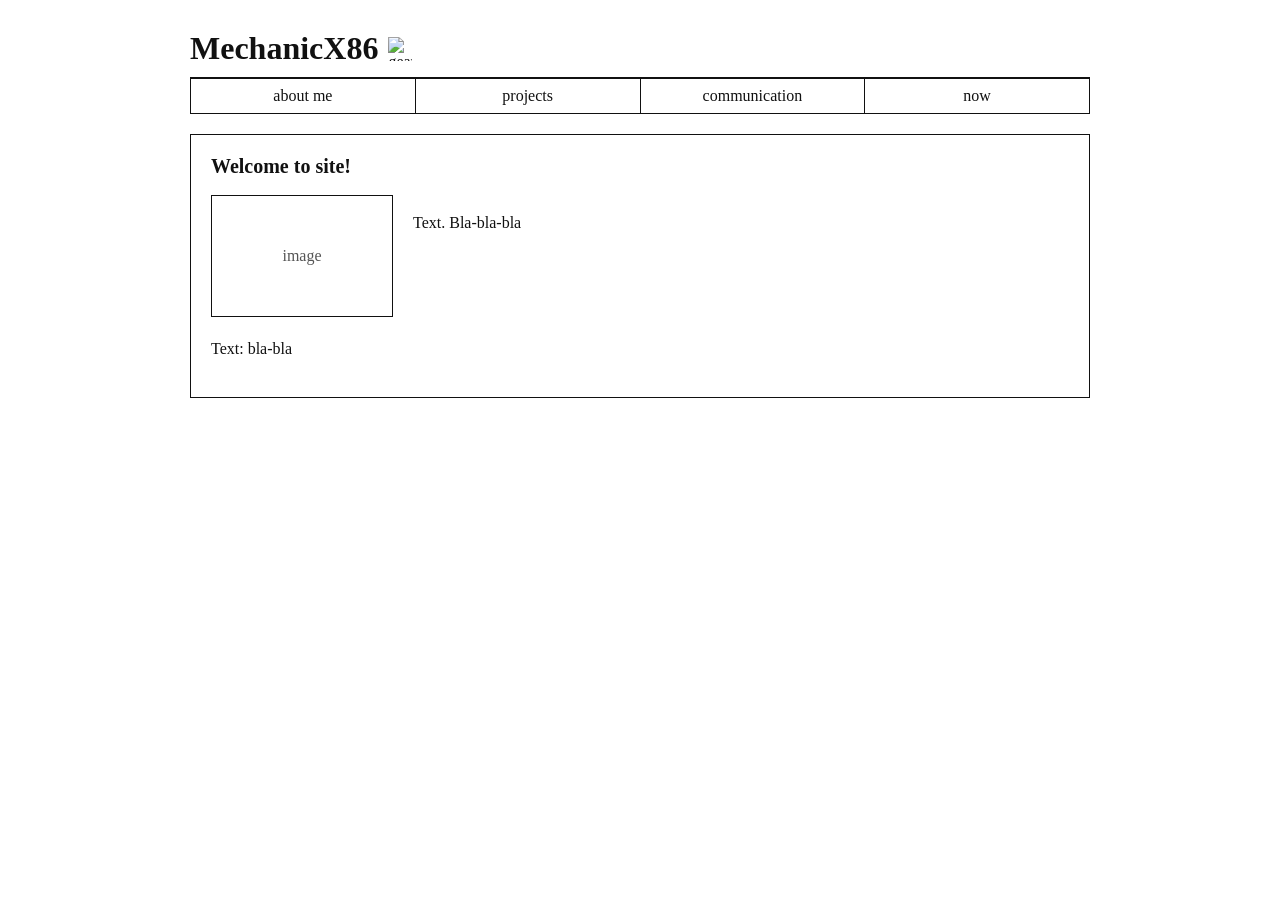
==== index.html @ 6c8a0f9b "Rename main.html to index.html" ====
<!DOCTYPE html>
<html lang="en">
    <head>
        <meta charset="UTF-8">
        <meta name="viewport" content= "width=device-width, initial-scale=1.0">
        <title>Mechanic</title>
        <link href="https://fonts.googleapis.com/css2?family=Lora:wght@400;600&ampdisplay=swap" rel="stylesheet">
        <style>
        body {
            margin: 0;
            padding: 30px;
            color: #111;
            background: #fff;
        }
        .page {
            max-width: 900px;
            margin: 0 auto;
        }
        header {
            display: flex;
            align-items: center;
            gap: 10px;
            border-bottom: 2px solid #111;
            padding-bottom: 10px;
        }
        
        header h1 {
            font-size: 32px;
            margin: 0;
        }
        
        header img {
            width: 24px;
            height: 24px;
        }
        
        
        nav{
            display: flex;
            border: 1px solid #111;
            border-top: none;
            margin-bottom: 20px;
        }
        
        nav a{
            flex: 1;
            text-align: center;
            padding: 8px;
            text-decoration: none;
            color: #111;
            border-right: 1px solid #111;
        }
        
        nav a:last-child{
            border-right:none;
        }
        
        main{
            border: 1px solid #111;
            padding: 20px;
        }
        
        h2 {
            font-size: 20px;
            margin-top: 0;
        }
        
        .intro {
            display:flex;
            gap: 20px;
            margin-bottom: 20px;
        }
        
        .image-box{
            width: 180px;
            height: 120px;
            border: 1px solid #111;
            flex-shrink: 0;
            display: flex;
            align-items: center;
            justify-content: center;
            color: #555;
        }
        
        p {
            color: #111;
            line-height: 1.5;
        }
        </style>
    </head>
    <body>
        <div class="page">
        
    <header>
        <h1>MechanicX86</h1>
        <img src="gear.png" alt="gear">
    </header>
        
        <nav>
            <a href="#about">about me</a>
            <a href="#projects">projects</a>
            <a href="#communication">communication</a>
            <a href="#now">now</a>
        </nav>
        
        <main>
            <h2>Welcome to site!</h2>
            <div class="intro">
            <div class="image-box">image</div>
            <p>Text. Bla-bla-bla</p>
        </div>
        
        <p>Text: bla-bla</p>
        </main>
        
        </div>
    </body>
    
</html>
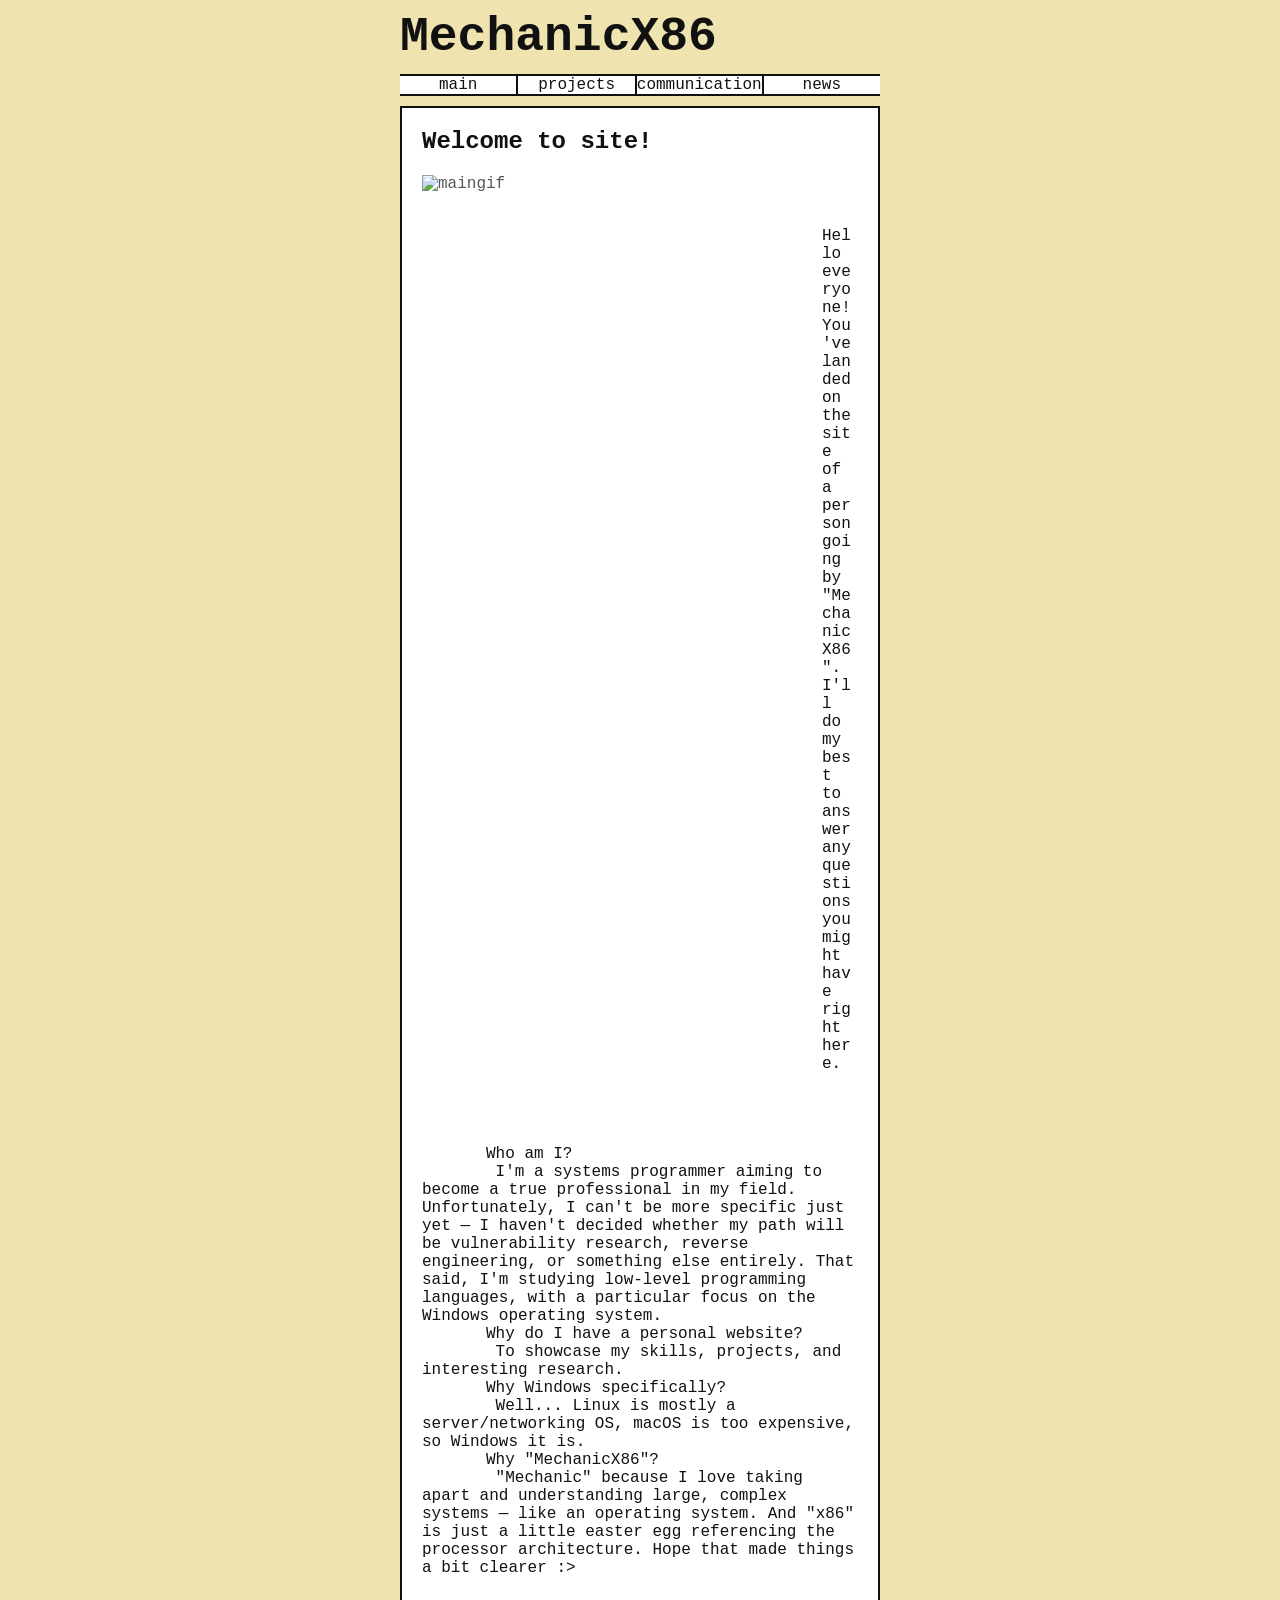
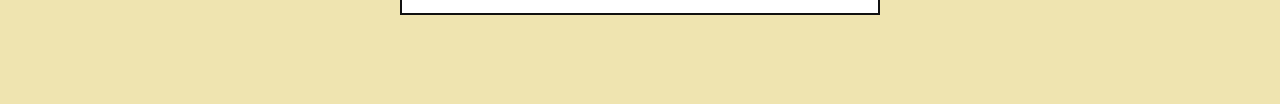
==== commit 622e9ae6: "Update index.html 1" ====
--- a/index.html
+++ b/index.html
@@ -4,13 +4,15 @@
         <meta charset="UTF-8">
         <meta name="viewport" content= "width=device-width, initial-scale=1.0">
         <title>Mechanic</title>
-        <link href="https://fonts.googleapis.com/css2?family=Lora:wght@400;600&ampdisplay=swap" rel="stylesheet">
+        
+        <link href="https://fonts.googleapis.com/css2?family=Geist+Pixel" rel="stylesheet">
         <style>
         body {
             margin: 0;
-            padding: 30px;
+            padding: 10px 400px;
             color: #111;
-            background: #fff;
+            background: #EFE4B0;
+            font-family: 'Geist Pixel', monospace;
         }
         .page {
             max-width: 900px;
@@ -25,30 +27,27 @@
         }
         
         header h1 {
-            font-size: 32px;
+            font-size: 48px;
             margin: 0;
-        }
-        
-        header img {
-            width: 24px;
-            height: 24px;
         }
         
         
         nav{
             display: flex;
-            border: 1px solid #111;
+            border-bottom: 2px solid #111;
             border-top: none;
-            margin-bottom: 20px;
+            margin-bottom: 10px;
+            background: #fff;
         }
         
         nav a{
             flex: 1;
             text-align: center;
-            padding: 8px;
+            /*padding: 2px;*/
             text-decoration: none;
             color: #111;
-            border-right: 1px solid #111;
+            border-right: 2px solid #111;
+            
         }
         
         nav a:last-child{
@@ -56,12 +55,14 @@
         }
         
         main{
-            border: 1px solid #111;
+            border: 2px solid #111;
             padding: 20px;
+            background: #fff;
+            
         }
         
         h2 {
-            font-size: 20px;
+            font-size: 24px;
             margin-top: 0;
         }
         
@@ -72,19 +73,28 @@
         }
         
         .image-box{
-            width: 180px;
-            height: 120px;
-            border: 1px solid #111;
+            width: 380px;
+            height: 240px;
+            /*border: 1px solid #111;*/
             flex-shrink: 0;
             display: flex;
             align-items: center;
             justify-content: center;
             color: #555;
+            overflow: hidden;
         }
         
-        p {
-            color: #111;
-            line-height: 1.5;
+        .image-box img{
+            width: 100%;
+            height: 100%;
+            object-fit: cover;
+        }
+        
+        .intro p {
+            flex: 1;
+            min-width: 0;
+            overflow-wrap: break-word;
+            align-items: center
         }
         </style>
     </head>
@@ -93,24 +103,25 @@
         
     <header>
         <h1>MechanicX86</h1>
-        <img src="gear.png" alt="gear">
     </header>
         
         <nav>
-            <a href="#about">about me</a>
+            <a href="#main">main</a>
             <a href="#projects">projects</a>
             <a href="#communication">communication</a>
-            <a href="#now">now</a>
+            <a href="#news">news</a>
         </nav>
         
         <main>
             <h2>Welcome to site!</h2>
             <div class="intro">
-            <div class="image-box">image</div>
-            <p>Text. Bla-bla-bla</p>
+            <div class="image-box">
+                <img src="https://images.steamusercontent.com/ugc/631979381903244028/7DEE67D6E688B92D408498AFDEEF4622671504D0/?imw=5000&ampimh=5000&ampima=fit&ampimpolicy=Letterbox&ampimcolor=%23000000&ampletterbox=false" alt="maingif">
+            </div>
+            <p>&emsp;&emsp;&emsp;&emsp;Hello everyone! You've landed on the site of a person going by "MechanicX86". I'll do my best to answer any questions you might have right here.</p>
+        
         </div>
-        
-        <p>Text: bla-bla</p>
+        <p> <br><br>&emsp;&emsp;&emsp;&emsp;Who am I?<br>&emsp;&emsp;&emsp;&emsp; I'm a systems programmer aiming to become a true professional in my field. Unfortunately, I can't be more specific just yet — I haven't decided whether my path will be vulnerability research, reverse engineering, or something else entirely. That said, I'm studying low-level programming languages, with a particular focus on the Windows operating system. <br>&emsp;&emsp;&emsp;&emsp;Why do I have a personal website?<br>&emsp;&emsp;&emsp;&emsp; To showcase my skills, projects, and interesting research. <br>&emsp;&emsp;&emsp;&emsp;Why Windows specifically?<br>&emsp;&emsp;&emsp;&emsp; Well... Linux is mostly a server/networking OS, macOS is too expensive, so Windows it is. <br>&emsp;&emsp;&emsp;&emsp;Why "MechanicX86"?<br>&emsp;&emsp;&emsp;&emsp; "Mechanic" because I love taking apart and understanding large, complex systems — like an operating system. And "x86" is just a little easter egg referencing the processor architecture. Hope that made things a bit clearer :></p>
         </main>
         
         </div>
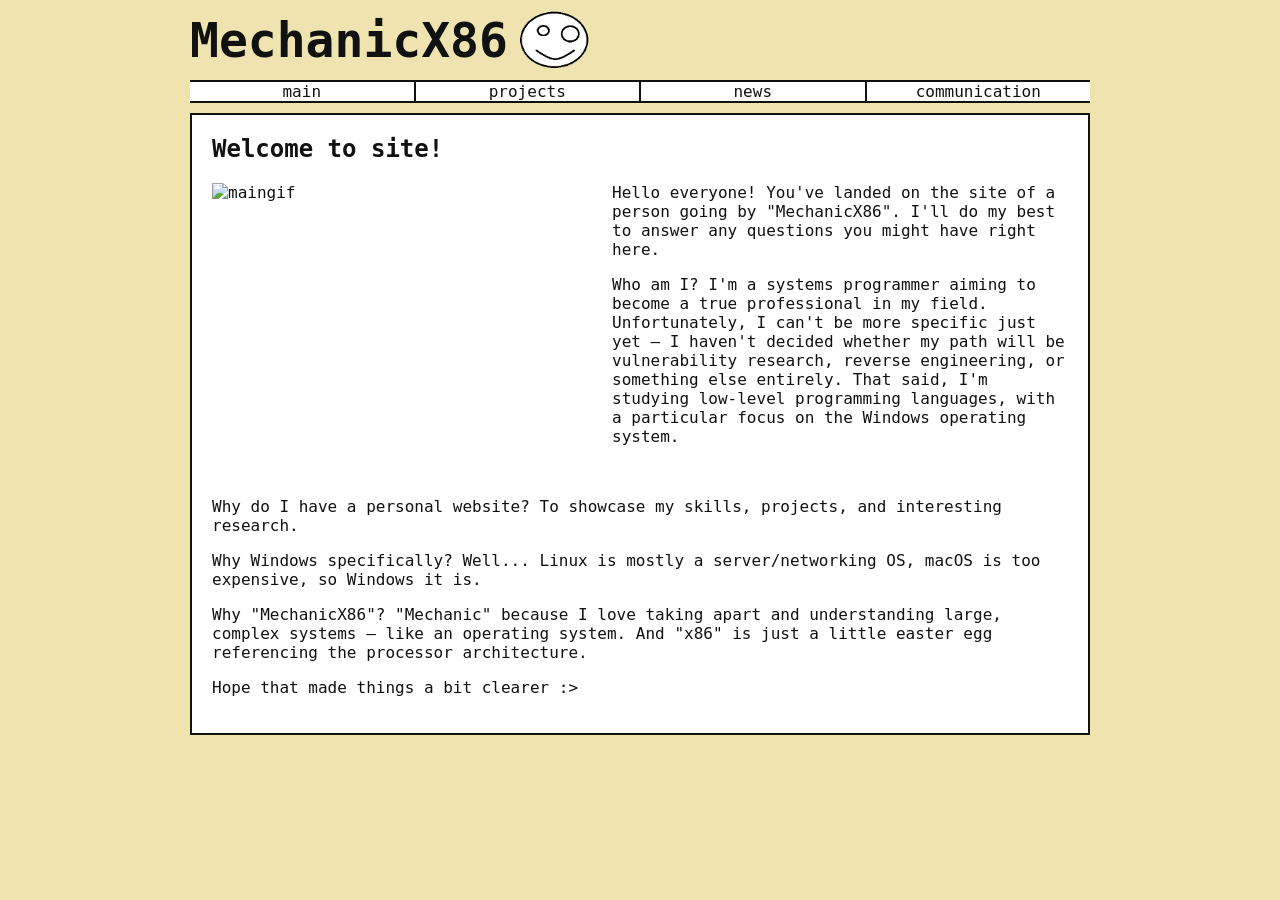
==== commit fda1e8a2: "Update index.html 2" ====
--- a/index.html
+++ b/index.html
@@ -6,122 +6,31 @@
         <title>Mechanic</title>
         
         <link href="https://fonts.googleapis.com/css2?family=Geist+Pixel" rel="stylesheet">
-        <style>
-        body {
-            margin: 0;
-            padding: 10px 400px;
-            color: #111;
-            background: #EFE4B0;
-            font-family: 'Geist Pixel', monospace;
-        }
-        .page {
-            max-width: 900px;
-            margin: 0 auto;
-        }
-        header {
-            display: flex;
-            align-items: center;
-            gap: 10px;
-            border-bottom: 2px solid #111;
-            padding-bottom: 10px;
-        }
-        
-        header h1 {
-            font-size: 48px;
-            margin: 0;
-        }
-        
-        
-        nav{
-            display: flex;
-            border-bottom: 2px solid #111;
-            border-top: none;
-            margin-bottom: 10px;
-            background: #fff;
-        }
-        
-        nav a{
-            flex: 1;
-            text-align: center;
-            /*padding: 2px;*/
-            text-decoration: none;
-            color: #111;
-            border-right: 2px solid #111;
-            
-        }
-        
-        nav a:last-child{
-            border-right:none;
-        }
-        
-        main{
-            border: 2px solid #111;
-            padding: 20px;
-            background: #fff;
-            
-        }
-        
-        h2 {
-            font-size: 24px;
-            margin-top: 0;
-        }
-        
-        .intro {
-            display:flex;
-            gap: 20px;
-            margin-bottom: 20px;
-        }
-        
-        .image-box{
-            width: 380px;
-            height: 240px;
-            /*border: 1px solid #111;*/
-            flex-shrink: 0;
-            display: flex;
-            align-items: center;
-            justify-content: center;
-            color: #555;
-            overflow: hidden;
-        }
-        
-        .image-box img{
-            width: 100%;
-            height: 100%;
-            object-fit: cover;
-        }
-        
-        .intro p {
-            flex: 1;
-            min-width: 0;
-            overflow-wrap: break-word;
-            align-items: center
-        }
-        </style>
+        <link rel="stylesheet" href="style.css">
     </head>
     <body>
         <div class="page">
         
-    <header>
-        <h1>MechanicX86</h1>
-    </header>
-        
-        <nav>
-            <a href="#main">main</a>
-            <a href="#projects">projects</a>
-            <a href="#communication">communication</a>
-            <a href="#news">news</a>
-        </nav>
+            <script src="header.js"></script>
         
         <main>
-            <h2>Welcome to site!</h2>
-            <div class="intro">
-            <div class="image-box">
+        <h2>Welcome to site!</h2>
+                <div class="image-box left">
                 <img src="https://images.steamusercontent.com/ugc/631979381903244028/7DEE67D6E688B92D408498AFDEEF4622671504D0/?imw=5000&ampimh=5000&ampima=fit&ampimpolicy=Letterbox&ampimcolor=%23000000&ampletterbox=false" alt="maingif">
-            </div>
-            <p>&emsp;&emsp;&emsp;&emsp;Hello everyone! You've landed on the site of a person going by "MechanicX86". I'll do my best to answer any questions you might have right here.</p>
+                </div>
+        <p>Hello everyone! You've landed on the site of a person going by "MechanicX86". I'll do my best to answer any questions you might have right here.</p>
+
+        <p>Who am I?
+            I'm a systems programmer aiming to become a true professional in my field. Unfortunately, I can't be more specific just yet — I haven't decided whether my path will be vulnerability research, reverse engineering, or something else entirely. That said, I'm studying low-level programming languages, with a particular focus on the Windows operating system.</p>
+        <br>
+        <p>Why do I have a personal website? To showcase my skills, projects, and interesting research.</p>
         
-        </div>
-        <p> <br><br>&emsp;&emsp;&emsp;&emsp;Who am I?<br>&emsp;&emsp;&emsp;&emsp; I'm a systems programmer aiming to become a true professional in my field. Unfortunately, I can't be more specific just yet — I haven't decided whether my path will be vulnerability research, reverse engineering, or something else entirely. That said, I'm studying low-level programming languages, with a particular focus on the Windows operating system. <br>&emsp;&emsp;&emsp;&emsp;Why do I have a personal website?<br>&emsp;&emsp;&emsp;&emsp; To showcase my skills, projects, and interesting research. <br>&emsp;&emsp;&emsp;&emsp;Why Windows specifically?<br>&emsp;&emsp;&emsp;&emsp; Well... Linux is mostly a server/networking OS, macOS is too expensive, so Windows it is. <br>&emsp;&emsp;&emsp;&emsp;Why "MechanicX86"?<br>&emsp;&emsp;&emsp;&emsp; "Mechanic" because I love taking apart and understanding large, complex systems — like an operating system. And "x86" is just a little easter egg referencing the processor architecture. Hope that made things a bit clearer :></p>
+
+        <p>Why Windows specifically? Well... Linux is mostly a server/networking OS, macOS is too expensive, so Windows it is.</p>
+        
+
+        <p>Why "MechanicX86"? "Mechanic" because I love taking apart and understanding large, complex systems — like an operating system. And "x86" is just a little easter egg referencing the processor architecture. </p>
+        <p>Hope that made things a bit clearer :></p>
         </main>
         
         </div>
--- a/style.css
+++ b/style.css
@@ -0,0 +1,98 @@
+body {
+    margin: 0;
+    color: #111;
+    background: #EFE4B0;
+    font-family: 'Geist Pixel', monospace;
+}
+
+.page {
+    max-width: 900px;
+    margin: 0 auto;
+    padding: 10px 20px;
+}
+
+header {
+    display: flex;
+    align-items: center;
+    gap: 10px;
+    border-bottom: 2px solid #111;
+    padding-bottom: 10px;
+}
+
+header h1 {
+    font-size: 48px;
+    margin: 0;
+}
+
+header img {
+    height: 60px;
+    width: auto;
+}
+
+nav {
+    display: flex;
+    border-bottom: 2px solid #111;
+    border-top: none;
+    margin-bottom: 10px;
+    background: #fff;
+}
+
+nav a {
+    flex: 1;
+    text-align: center;
+    text-decoration: none;
+    color: #111;
+    border-right: 2px solid #111;
+}
+
+nav a:last-child {
+    border-right: none;
+}
+
+main {
+    border: 2px solid #111;
+    padding: 20px;
+    background: #fff;
+}
+
+h2 {
+    font-size: 24px;
+    margin-top: 0;
+}
+
+.image-box {
+    width: 380px;
+    height: 240px;
+    flex-shrink: 0;
+    display: flex;
+    align-items: center;
+    justify-content: center;
+    color: #111;
+    overflow: hidden;
+}
+
+.image-box img {
+    width: 100%;
+    height: 100%;
+    object-fit: cover;
+}
+
+.image-box.left {
+    float: left;
+    margin: 0 20px 20px 0;
+}
+
+.image-box.right {
+    float: right;
+    margin: 0 0 20px 20px;
+}
+
+main p {
+    overflow-wrap: break-word;
+}
+
+main::after {
+    content: "";
+    display: block;
+    clear: both;
+}
